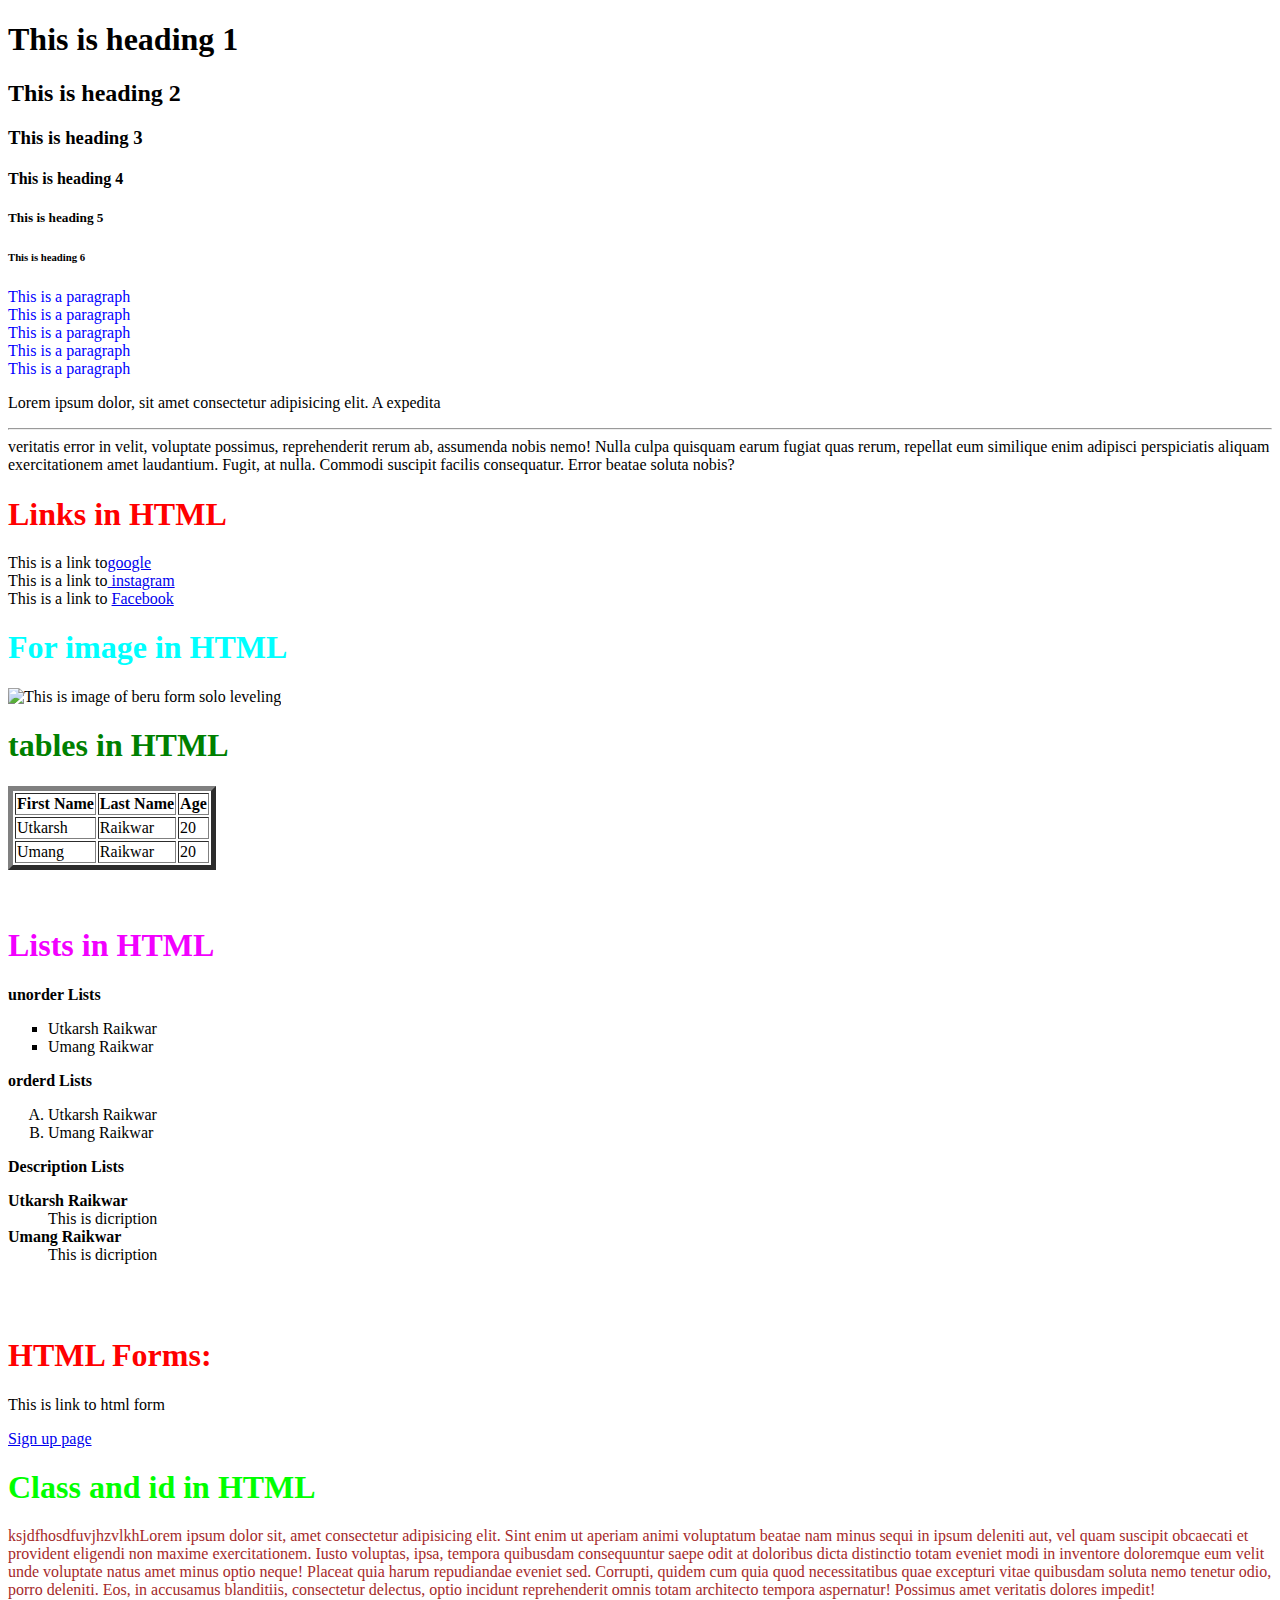
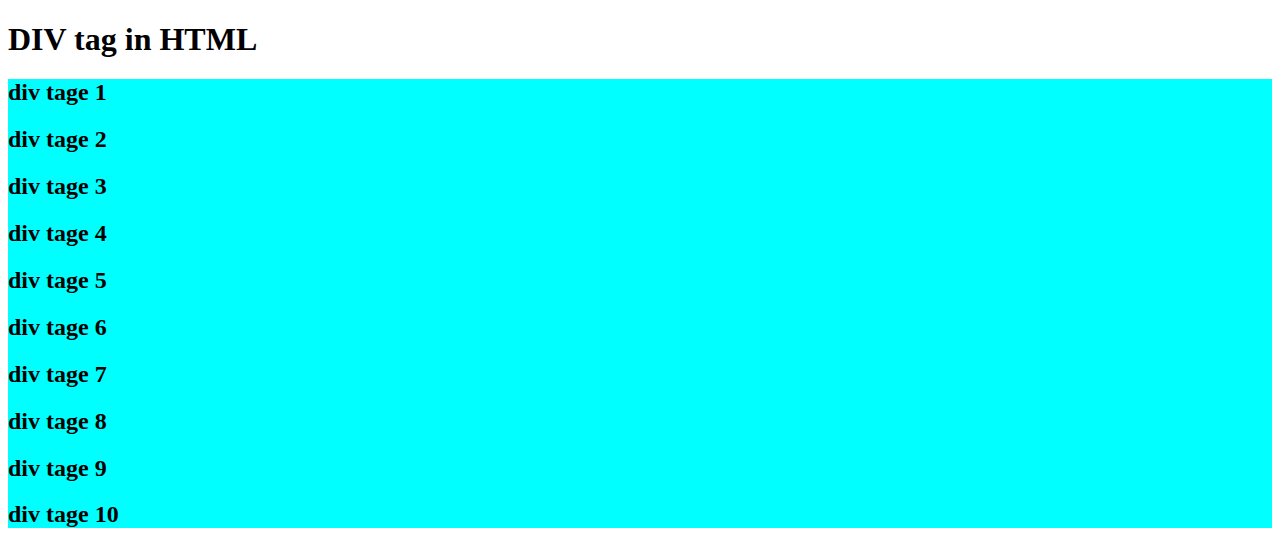
==== index.html @ 19c4b0ec "Update and rename complete HTML.html to index.html" ====
<!DOCTYPE html>
<html lang="en">
<head>
    <meta charset="UTF-8">
    <meta name="viewport" content="width=device-width, initial-scale=1.0">
    <title>Complete</title>
    <style>
        .Para{
            color: brown;
        }
        .p1{
            color: blue;
        }.links{
            color: red;
        }
        .table{
            color: green;
        }
        .list{
            color: rgb(242, 0, 255);
        }
        .image{
            color: rgb(0, 255, 255);
        }
        .forms{
            color: rgb(255, 0, 0);
        }
        .class{
            color: rgb(0, 255, 0);
        }
        .divtag{
            background-attachment: fixed;
            background-color: aqua;
        }
    </style>
</head>
<body>
    <h1>This is heading 1</h1>
    <h2>This is heading 2</h2>
    <h3>This is heading 3</h3>
    <h4>This is heading 4</h4>
    <h5>This is heading 5</h5>
    <h6>This is heading 6</h6>


<p1 class="p1">
    <p1>This is a paragraph</p1><br>
    <p1>This is a paragraph</p1><br>
    <p1>This is a paragraph</p1><br>
    <p1>This is a paragraph</p1><br>
    <p1>This is a paragraph</p1><br>
    </p1>    <p>
        Lorem ipsum dolor, sit amet consectetur adipisicing elit. A expedita<hr> veritatis error in velit, voluptate possimus, reprehenderit rerum ab, assumenda nobis nemo! Nulla culpa quisquam earum fugiat quas rerum, repellat eum similique enim adipisci perspiciatis aliquam exercitationem amet laudantium. Fugit, at nulla. Commodi suscipit facilis consequatur. Error beatae soluta nobis?
    </p>

    <h1 class="links">
        Links in HTML
    </h1>
    This is a link to<a href="https://www.google.com"target="_blank">google</a><br>
    This is a link to<a href="https://www.instagram.com"target="_blank"> instagram</a><br>
    This is a link to <a href="https://www.Facebook.com"target="_blank">Facebook</a><br>

    <h1 class="image">
        For image in HTML
    </h1>
    <img src="beru.png"alt="This is image of beru form solo leveling" " width="260" height="280"><br>

    <h1 class="table">
        tables in HTML
    </h1>
    <table border="5">
        <thead>
            <tr>
                <th>First Name</th>
                <th>Last Name</th>
                <th>Age</th>
            </tr>
        </thead>
        <tbody>
            <tr>
                <td>Utkarsh</td>
                <td>Raikwar</td>
                <td>20</td>
            </tr>
            <tr>
                <td>Umang</td>
                <td>Raikwar</td>
                <td>20</td>
            </tr>
    </table>

    <br>
    <br>

    <h1 class="list">
        Lists in HTML
        </h1>
        <p>
           <b> unorder Lists</b>
        </p>
        <ul style="list-style-type: square;">
            <li>Utkarsh Raikwar</li>
            <li>Umang Raikwar</li>
        </ul>
        <p><b>orderd Lists</b> </p>
        <ol type="A">
            <li>Utkarsh Raikwar</li>
            <li>Umang Raikwar</li>
        </ol>

        <p>
            <B>Description Lists</B>
            </p>

            <dl>
                <dt><b>Utkarsh Raikwar</b></dt>
                <dd>This is dicription</dd>
                <dt><b>Umang Raikwar</b></dt>
                <dd>This is dicription</dd>
            </dl>
            <br>
            <br>


            <h1 class="forms">
                HTML Forms:
            </h1>

            <p>
                This is link to html form 
                
            </p>
            <a href="comp sign up.html" target="_blank" title="link to sign up page">Sign up page</a>

            <h1 class="class">
                Class and id in HTML 
            </h1>

            <p class="Para">
             ksjdfhosdfuvjhzvlkhLorem ipsum dolor sit, amet consectetur adipisicing elit. Sint enim ut aperiam animi voluptatum beatae nam minus sequi in ipsum deleniti aut, vel quam suscipit obcaecati et provident eligendi non maxime exercitationem. Iusto voluptas, ipsa, tempora quibusdam consequuntur saepe odit at doloribus dicta distinctio totam eveniet modi in inventore doloremque eum velit unde voluptate natus amet minus optio neque! Placeat quia harum repudiandae eveniet sed. Corrupti, quidem cum quia quod necessitatibus quae excepturi vitae quibusdam soluta nemo tenetur odio, porro deleniti. Eos, in accusamus blanditiis, consectetur delectus, optio incidunt reprehenderit omnis totam architecto tempora aspernatur! Possimus amet veritatis dolores impedit!
            </p>

            <h1>
                DIV tag in HTML 
            </h1>

            <div class="divtag">
                <h2>div tage 1</h2>
                <h2>div tage 2</h2>
                <h2>div tage 3</h2>
                <h2>div tage 4</h2>
                <h2>div tage 5</h2>
                <h2>div tage 6</h2>
                <h2>div tage 7</h2>
                <h2>div tage 8</h2>
                <h2>div tage 9</h2>
                <h2>div tage 10</h2>
            </div>

</body>
</html>
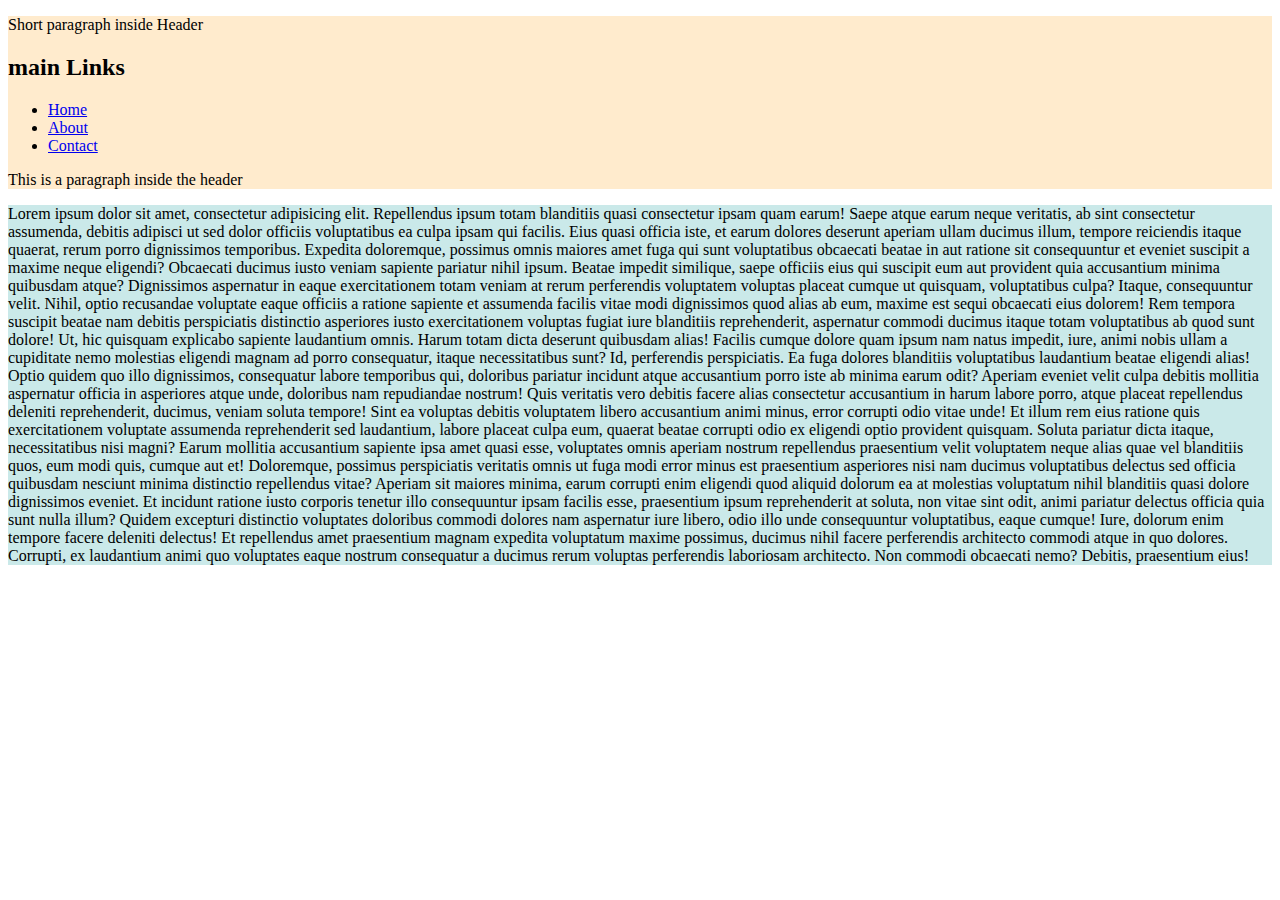
==== commit b97c333c: "Update and rename second.html to index.html" ====
--- a/index.html
+++ b/index.html
@@ -3,159 +3,28 @@
 <head>
     <meta charset="UTF-8">
     <meta name="viewport" content="width=device-width, initial-scale=1.0">
-    <title>Complete</title>
-    <style>
-        .Para{
-            color: brown;
-        }
-        .p1{
-            color: blue;
-        }.links{
-            color: red;
-        }
-        .table{
-            color: green;
-        }
-        .list{
-            color: rgb(242, 0, 255);
-        }
-        .image{
-            color: rgb(0, 255, 255);
-        }
-        .forms{
-            color: rgb(255, 0, 0);
-        }
-        .class{
-            color: rgb(0, 255, 0);
-        }
-        .divtag{
-            background-attachment: fixed;
-            background-color: aqua;
-        }
-    </style>
+    <title>Second</title>
+    <link rel="stylesheet" href="second.css">
 </head>
 <body>
-    <h1>This is heading 1</h1>
-    <h2>This is heading 2</h2>
-    <h3>This is heading 3</h3>
-    <h4>This is heading 4</h4>
-    <h5>This is heading 5</h5>
-    <h6>This is heading 6</h6>
-
-
-<p1 class="p1">
-    <p1>This is a paragraph</p1><br>
-    <p1>This is a paragraph</p1><br>
-    <p1>This is a paragraph</p1><br>
-    <p1>This is a paragraph</p1><br>
-    <p1>This is a paragraph</p1><br>
-    </p1>    <p>
-        Lorem ipsum dolor, sit amet consectetur adipisicing elit. A expedita<hr> veritatis error in velit, voluptate possimus, reprehenderit rerum ab, assumenda nobis nemo! Nulla culpa quisquam earum fugiat quas rerum, repellat eum similique enim adipisci perspiciatis aliquam exercitationem amet laudantium. Fugit, at nulla. Commodi suscipit facilis consequatur. Error beatae soluta nobis?
+    <header>
+    <p>
+        Short paragraph inside Header 
     </p>
 
-    <h1 class="links">
-        Links in HTML
-    </h1>
-    This is a link to<a href="https://www.google.com"target="_blank">google</a><br>
-    This is a link to<a href="https://www.instagram.com"target="_blank"> instagram</a><br>
-    This is a link to <a href="https://www.Facebook.com"target="_blank">Facebook</a><br>
-
-    <h1 class="image">
-        For image in HTML
-    </h1>
-    <img src="beru.png"alt="This is image of beru form solo leveling" " width="260" height="280"><br>
-
-    <h1 class="table">
-        tables in HTML
-    </h1>
-    <table border="5">
-        <thead>
-            <tr>
-                <th>First Name</th>
-                <th>Last Name</th>
-                <th>Age</th>
-            </tr>
-        </thead>
-        <tbody>
-            <tr>
-                <td>Utkarsh</td>
-                <td>Raikwar</td>
-                <td>20</td>
-            </tr>
-            <tr>
-                <td>Umang</td>
-                <td>Raikwar</td>
-                <td>20</td>
-            </tr>
-    </table>
-
-    <br>
-    <br>
-
-    <h1 class="list">
-        Lists in HTML
-        </h1>
+        <h2 class="main-header">main Links</h2>
+        <ul>
+            <li><a href="www.google.com">Home</a></li>
+            <li><a href="www.google.com">About</a></li>
+            <li><a href="www.google.com">Contact</a></li>
+        </ul>
         <p>
-           <b> unorder Lists</b>
+            This is a paragraph inside the header
         </p>
-        <ul style="list-style-type: square;">
-            <li>Utkarsh Raikwar</li>
-            <li>Umang Raikwar</li>
-        </ul>
-        <p><b>orderd Lists</b> </p>
-        <ol type="A">
-            <li>Utkarsh Raikwar</li>
-            <li>Umang Raikwar</li>
-        </ol>
-
-        <p>
-            <B>Description Lists</B>
-            </p>
-
-            <dl>
-                <dt><b>Utkarsh Raikwar</b></dt>
-                <dd>This is dicription</dd>
-                <dt><b>Umang Raikwar</b></dt>
-                <dd>This is dicription</dd>
-            </dl>
-            <br>
-            <br>
-
-
-            <h1 class="forms">
-                HTML Forms:
-            </h1>
-
-            <p>
-                This is link to html form 
-                
-            </p>
-            <a href="comp sign up.html" target="_blank" title="link to sign up page">Sign up page</a>
-
-            <h1 class="class">
-                Class and id in HTML 
-            </h1>
-
-            <p class="Para">
-             ksjdfhosdfuvjhzvlkhLorem ipsum dolor sit, amet consectetur adipisicing elit. Sint enim ut aperiam animi voluptatum beatae nam minus sequi in ipsum deleniti aut, vel quam suscipit obcaecati et provident eligendi non maxime exercitationem. Iusto voluptas, ipsa, tempora quibusdam consequuntur saepe odit at doloribus dicta distinctio totam eveniet modi in inventore doloremque eum velit unde voluptate natus amet minus optio neque! Placeat quia harum repudiandae eveniet sed. Corrupti, quidem cum quia quod necessitatibus quae excepturi vitae quibusdam soluta nemo tenetur odio, porro deleniti. Eos, in accusamus blanditiis, consectetur delectus, optio incidunt reprehenderit omnis totam architecto tempora aspernatur! Possimus amet veritatis dolores impedit!
-            </p>
-
-            <h1>
-                DIV tag in HTML 
-            </h1>
-
-            <div class="divtag">
-                <h2>div tage 1</h2>
-                <h2>div tage 2</h2>
-                <h2>div tage 3</h2>
-                <h2>div tage 4</h2>
-                <h2>div tage 5</h2>
-                <h2>div tage 6</h2>
-                <h2>div tage 7</h2>
-                <h2>div tage 8</h2>
-                <h2>div tage 9</h2>
-                <h2>div tage 10</h2>
-            </div>
-
+        </header>
+        <article>
+            <p>Lorem ipsum dolor sit amet, consectetur adipisicing elit. Repellendus ipsum totam blanditiis quasi consectetur ipsam quam earum! Saepe atque earum neque veritatis, ab sint consectetur assumenda, debitis adipisci ut sed dolor officiis voluptatibus ea culpa ipsam qui facilis. Eius quasi officia iste, et earum dolores deserunt aperiam ullam ducimus illum, tempore reiciendis itaque quaerat, rerum porro dignissimos temporibus. Expedita doloremque, possimus omnis maiores amet fuga qui sunt voluptatibus obcaecati beatae in aut ratione sit consequuntur et eveniet suscipit a maxime neque eligendi? Obcaecati ducimus iusto veniam sapiente pariatur nihil ipsum. Beatae impedit similique, saepe officiis eius qui suscipit eum aut provident quia accusantium minima quibusdam atque? Dignissimos aspernatur in eaque exercitationem totam veniam at rerum perferendis voluptatem voluptas placeat cumque ut quisquam, voluptatibus culpa? Itaque, consequuntur velit. Nihil, optio recusandae voluptate eaque officiis a ratione sapiente et assumenda facilis vitae modi dignissimos quod alias ab eum, maxime est sequi obcaecati eius dolorem! Rem tempora suscipit beatae nam debitis perspiciatis distinctio asperiores iusto exercitationem voluptas fugiat iure blanditiis reprehenderit, aspernatur commodi ducimus itaque totam voluptatibus ab quod sunt dolore! Ut, hic quisquam explicabo sapiente laudantium omnis. Harum totam dicta deserunt quibusdam alias! Facilis cumque dolore quam ipsum nam natus impedit, iure, animi nobis ullam a cupiditate nemo molestias eligendi magnam ad porro consequatur, itaque necessitatibus sunt? Id, perferendis perspiciatis. Ea fuga dolores blanditiis voluptatibus laudantium beatae eligendi alias! Optio quidem quo illo dignissimos, consequatur labore temporibus qui, doloribus pariatur incidunt atque accusantium porro iste ab minima earum odit? Aperiam eveniet velit culpa debitis mollitia aspernatur officia in asperiores atque unde, doloribus nam repudiandae nostrum! Quis veritatis vero debitis facere alias consectetur accusantium in harum labore porro, atque placeat repellendus deleniti reprehenderit, ducimus, veniam soluta tempore! Sint ea voluptas debitis voluptatem libero accusantium animi minus, error corrupti odio vitae unde! Et illum rem eius ratione quis exercitationem voluptate assumenda reprehenderit sed laudantium, labore placeat culpa eum, quaerat beatae corrupti odio ex eligendi optio provident quisquam. Soluta pariatur dicta itaque, necessitatibus nisi magni? Earum mollitia accusantium sapiente ipsa amet quasi esse, voluptates omnis aperiam nostrum repellendus praesentium velit voluptatem neque alias quae vel blanditiis quos, eum modi quis, cumque aut et! Doloremque, possimus perspiciatis veritatis omnis ut fuga modi error minus est praesentium asperiores nisi nam ducimus voluptatibus delectus sed officia quibusdam nesciunt minima distinctio repellendus vitae? Aperiam sit maiores minima, earum corrupti enim eligendi quod aliquid dolorum ea at molestias voluptatum nihil blanditiis quasi dolore dignissimos eveniet. Et incidunt ratione iusto corporis tenetur illo consequuntur ipsam facilis esse, praesentium ipsum reprehenderit at soluta, non vitae sint odit, animi pariatur delectus officia quia sunt nulla illum? Quidem excepturi distinctio voluptates doloribus commodi dolores nam aspernatur iure libero, odio illo unde consequuntur voluptatibus, eaque cumque! Iure, dolorum enim tempore facere deleniti delectus! Et repellendus amet praesentium magnam expedita voluptatum maxime possimus, ducimus nihil facere perferendis architecto commodi atque in quo dolores. Corrupti, ex laudantium animi quo voluptates eaque nostrum consequatur a ducimus rerum voluptas perferendis laboriosam architecto. Non commodi obcaecati nemo? Debitis, praesentium eius!</p>
+        </article>
+    
 </body>
 </html>
--- a/second.css
+++ b/second.css
@@ -0,0 +1,11 @@
+body{
+    background-image:url('beru.png');
+    background-attachment: unset;
+}
+
+header{
+    background-color: blanchedalmond;   
+}
+article{
+    background-color: rgb(202, 233, 233);
+}